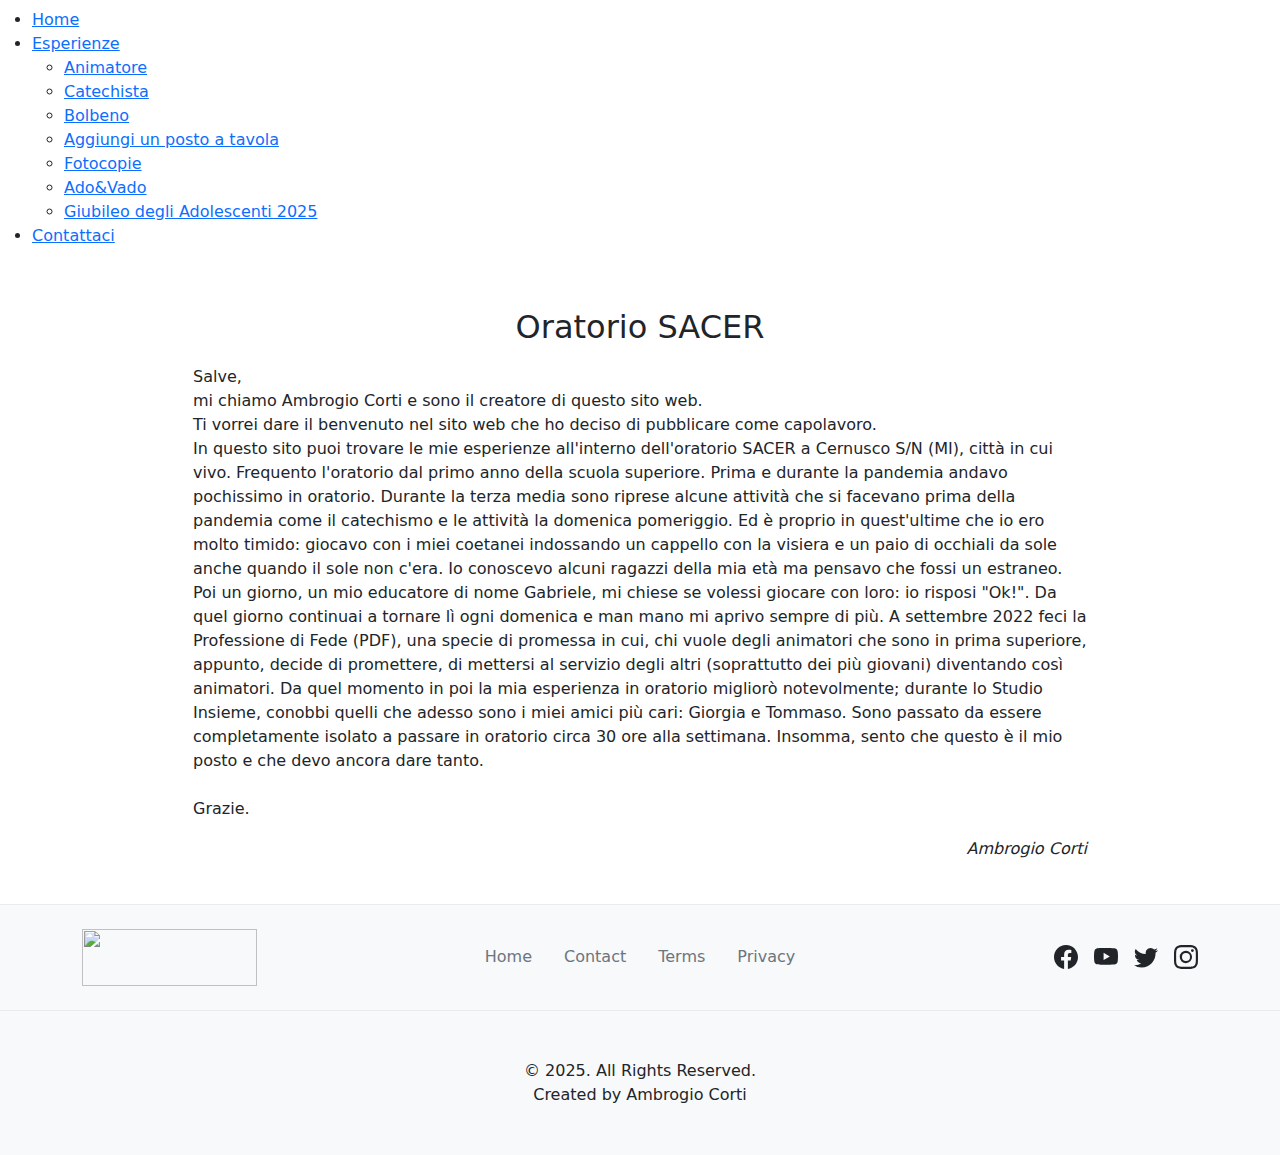
==== index.html @ b5557262 "Add files via upload" ====
<!DOCTYPE html>
<html lang="it-IT">
    <head>
      <title>HOME | Oratorio SACER</title>
      <link rel="icon" type="image/x-icon" href="./favicon.svg">
      <link rel="stylesheet" href="./style.css">
      <script href="./script.js"></script>
      <meta name="viewport" content="width=device-width, initial-scale=1.0">


      <!--Bootstrap for Footer-->
      <link rel="stylesheet" href="https://unpkg.com/bootstrap@5.3.3/dist/css/bootstrap.min.css">
      <link rel="stylesheet" href="https://unpkg.com/bs-brain@2.0.4/utilities/font-size/font-size.css">
      <link rel="stylesheet" href="https://unpkg.com/bs-brain@2.0.4/utilities/padding/padding.css">

    </head>
    <body>
        <nav class="navbar">
            <ul class="nav-list">
            <li><a href="#">Home</a></li>
            <li class="dropdown">
                <a href="#">Esperienze</a>
                <ul class="dropdown-content">
                <li><a href="./esperienze/animatore.html">Animatore</a></li>
                <li><a href="./esperienze/catechista.html">Catechista</a>
                </li>
                <li><a href="./esperienze/bolbeno.html">Bolbeno</a></li>
                <li><a href="./esperienze/aupat.html">Aggiungi un posto a tavola</a></li>
                <li><a href="./esperienze/fotocopie.html">Fotocopie</a></li>
                <li><a href="./esperienze/adoevado.html">Ado&Vado</a></li>
                <li><a href="./esperienze/giubileo.html">Giubileo degli Adolescenti 2025</a></li>
                </ul>
            </li>
            <li><a href="./contact.html">Contattaci</a></li>
            </ul>
        </nav>

        <div style="display: flex; justify-content: center; margin: 2% 15%;">
            <table style="padding: 10px;">
                <tr><td style="text-align: center; padding: 10px;"><h2>Oratorio SACER</h2></td></tr>
                <tr>
                    <td>
                        <p>Salve,<br>
                            mi chiamo Ambrogio Corti e sono il creatore di questo sito web.<br>
                            Ti vorrei dare il benvenuto nel sito web che ho deciso di pubblicare come capolavoro.<br>
                            In questo sito puoi trovare le mie esperienze all'interno dell'oratorio SACER a Cernusco S/N (MI), città in cui vivo.
                            Frequento l'oratorio dal primo anno della scuola superiore. Prima e durante la pandemia andavo pochissimo in oratorio.
                            Durante la terza media sono riprese alcune attività che si facevano prima della pandemia come il catechismo e le attività la domenica pomeriggio.
                            Ed è proprio in quest'ultime che io ero molto timido: giocavo con i miei coetanei indossando un cappello con la visiera e un paio di occhiali da sole anche quando il sole non c'era.
                            Io conoscevo alcuni ragazzi della mia età ma pensavo che fossi un estraneo. Poi un giorno, un mio educatore di nome Gabriele, mi chiese se volessi giocare con loro: io risposi "Ok!".
                            Da quel giorno continuai a tornare lì ogni domenica e man mano mi aprivo sempre di più.
                            A settembre 2022 feci la Professione di Fede (PDF), una specie di promessa in cui, chi vuole degli animatori che sono
                            in prima superiore, appunto, decide di promettere, di mettersi al servizio degli altri (soprattutto dei più giovani) diventando così animatori.
                            Da quel momento in poi la mia esperienza in oratorio migliorò notevolmente; durante lo Studio Insieme, conobbi quelli che adesso sono i miei amici più cari: Giorgia e Tommaso.
                            Sono passato da essere completamente isolato a passare in oratorio circa 30 ore alla settimana. Insomma, sento che questo è il mio posto e che devo ancora dare tanto.<br><br>
                            Grazie.
                            <p style="text-align: right;"><i>Ambrogio Corti</i></p>
                        </p>
                    </td>
                </tr>
            </table>
        </div>

        <!-- Footer -->
        <footer class="footer">
            <!-- Widgets - Bootstrap Brain Component -->
            <div  class="bg-light py-1 py-md-2 py-xl-4 border-top border-light-subtle">
            <div class="container overflow-hidden">
                <div class="row gy-3 gy-md-5 gy-xl-0 align-items-sm-center">
                <div class="col-xs-12 col-sm-6 col-xl-3 order-0 order-xl-0">
                    <div class="footer-logo-wrapper text-center text-sm-start">
                    <a href="#!">
                        <img src="./favicon.svg" width="175" height="57">
                    </a>
                    </div>
                </div>
        
                <div class="col-xs-12 col-xl-6 order-2 order-xl-1">
                    <ul class="nav justify-content-center">
                    <li class="nav-item">
                        <a class="nav-link link-secondary px-2 px-md-3" href="#">Home</a>
                    </li>
                    <li class="nav-item">
                        <a class="nav-link link-secondary px-2 px-md-3" href="./contact.html">Contact</a>
                    </li>
                    <li class="nav-item">
                        <a class="nav-link link-secondary px-2 px-md-3" href="https://www.privacypolicies.com/live/57bbd37b-50c6-4913-bf90-431dae7a889d" target="_blank">Terms</a>
                    </li>
                    <li class="nav-item">
                        <a class="nav-link link-secondary px-2 px-md-3" href="https://www.privacypolicies.com/live/d5596f9f-bd9d-407a-b58f-e2cea175b036" target="_blank">Privacy</a>
                    </li>
                    </ul>
                </div>
        
                <div class="col-xs-12 col-sm-6 col-xl-3 order-1 order-xl-2">
                    <div class="social-media-wrapper">
                    <ul class="list-unstyled m-0 p-0 d-flex justify-content-center justify-content-sm-end">
                        <li class="me-3">
                        <a href="#!" class="link-dark link-opacity-75-hover">
                            <svg xmlns="http://www.w3.org/2000/svg" width="24" height="24" fill="currentColor" class="bi bi-facebook" viewBox="0 0 16 16">
                            <path d="M16 8.049c0-4.446-3.582-8.05-8-8.05C3.58 0-.002 3.603-.002 8.05c0 4.017 2.926 7.347 6.75 7.951v-5.625h-2.03V8.05H6.75V6.275c0-2.017 1.195-3.131 3.022-3.131.876 0 1.791.157 1.791.157v1.98h-1.009c-.993 0-1.303.621-1.303 1.258v1.51h2.218l-.354 2.326H9.25V16c3.824-.604 6.75-3.934 6.75-7.951z" />
                            </svg>
                        </a>
                        </li>
                        <li class="me-3">
                        <a href="#!" class="link-dark link-opacity-75-hover">
                            <svg xmlns="http://www.w3.org/2000/svg" width="24" height="24" fill="currentColor" class="bi bi-youtube" viewBox="0 0 16 16">
                            <path d="M8.051 1.999h.089c.822.003 4.987.033 6.11.335a2.01 2.01 0 0 1 1.415 1.42c.101.38.172.883.22 1.402l.01.104.022.26.008.104c.065.914.073 1.77.074 1.957v.075c-.001.194-.01 1.108-.082 2.06l-.008.105-.009.104c-.05.572-.124 1.14-.235 1.558a2.007 2.007 0 0 1-1.415 1.42c-1.16.312-5.569.334-6.18.335h-.142c-.309 0-1.587-.006-2.927-.052l-.17-.006-.087-.004-.171-.007-.171-.007c-1.11-.049-2.167-.128-2.654-.26a2.007 2.007 0 0 1-1.415-1.419c-.111-.417-.185-.986-.235-1.558L.09 9.82l-.008-.104A31.4 31.4 0 0 1 0 7.68v-.123c.002-.215.01-.958.064-1.778l.007-.103.003-.052.008-.104.022-.26.01-.104c.048-.519.119-1.023.22-1.402a2.007 2.007 0 0 1 1.415-1.42c.487-.13 1.544-.21 2.654-.26l.17-.007.172-.006.086-.003.171-.007A99.788 99.788 0 0 1 7.858 2h.193zM6.4 5.209v4.818l4.157-2.408L6.4 5.209z" />
                            </svg>
                        </a>
                        </li>
                        <li class="me-3">
                        <a href="#!" class="link-dark link-opacity-75-hover">
                            <svg xmlns="http://www.w3.org/2000/svg" width="24" height="24" fill="currentColor" class="bi bi-twitter" viewBox="0 0 16 16">
                            <path d="M5.026 15c6.038 0 9.341-5.003 9.341-9.334 0-.14 0-.282-.006-.422A6.685 6.685 0 0 0 16 3.542a6.658 6.658 0 0 1-1.889.518 3.301 3.301 0 0 0 1.447-1.817 6.533 6.533 0 0 1-2.087.793A3.286 3.286 0 0 0 7.875 6.03a9.325 9.325 0 0 1-6.767-3.429 3.289 3.289 0 0 0 1.018 4.382A3.323 3.323 0 0 1 .64 6.575v.045a3.288 3.288 0 0 0 2.632 3.218 3.203 3.203 0 0 1-.865.115 3.23 3.23 0 0 1-.614-.057 3.283 3.283 0 0 0 3.067 2.277A6.588 6.588 0 0 1 .78 13.58a6.32 6.32 0 0 1-.78-.045A9.344 9.344 0 0 0 5.026 15z" />
                            </svg>
                        </a>
                        </li>
                        <li class="">
                        <a href="#!" class="link-dark link-opacity-75-hover">
                            <svg xmlns="http://www.w3.org/2000/svg" width="24" height="24" fill="currentColor" class="bi bi-instagram" viewBox="0 0 16 16">
                            <path d="M8 0C5.829 0 5.556.01 4.703.048 3.85.088 3.269.222 2.76.42a3.917 3.917 0 0 0-1.417.923A3.927 3.927 0 0 0 .42 2.76C.222 3.268.087 3.85.048 4.7.01 5.555 0 5.827 0 8.001c0 2.172.01 2.444.048 3.297.04.852.174 1.433.372 1.942.205.526.478.972.923 1.417.444.445.89.719 1.416.923.51.198 1.09.333 1.942.372C5.555 15.99 5.827 16 8 16s2.444-.01 3.298-.048c.851-.04 1.434-.174 1.943-.372a3.916 3.916 0 0 0 1.416-.923c.445-.445.718-.891.923-1.417.197-.509.332-1.09.372-1.942C15.99 10.445 16 10.173 16 8s-.01-2.445-.048-3.299c-.04-.851-.175-1.433-.372-1.941a3.926 3.926 0 0 0-.923-1.417A3.911 3.911 0 0 0 13.24.42c-.51-.198-1.092-.333-1.943-.372C10.443.01 10.172 0 7.998 0h.003zm-.717 1.442h.718c2.136 0 2.389.007 3.232.046.78.035 1.204.166 1.486.275.373.145.64.319.92.599.28.28.453.546.598.92.11.281.24.705.275 1.485.039.843.047 1.096.047 3.231s-.008 2.389-.047 3.232c-.035.78-.166 1.203-.275 1.485a2.47 2.47 0 0 1-.599.919c-.28.28-.546.453-.92.598-.28.11-.704.24-1.485.276-.843.038-1.096.047-3.232.047s-2.39-.009-3.233-.047c-.78-.036-1.203-.166-1.485-.276a2.478 2.478 0 0 1-.92-.598 2.48 2.48 0 0 1-.6-.92c-.109-.281-.24-.705-.275-1.485-.038-.843-.046-1.096-.046-3.233 0-2.136.008-2.388.046-3.231.036-.78.166-1.204.276-1.486.145-.373.319-.64.599-.92.28-.28.546-.453.92-.598.282-.11.705-.24 1.485-.276.738-.034 1.024-.044 2.515-.045v.002zm4.988 1.328a.96.96 0 1 0 0 1.92.96.96 0 0 0 0-1.92zm-4.27 1.122a4.109 4.109 0 1 0 0 8.217 4.109 4.109 0 0 0 0-8.217zm0 1.441a2.667 2.667 0 1 1 0 5.334 2.667 2.667 0 0 1 0-5.334z" />
                            </svg>
                        </a>
                        </li>
                    </ul>
                    </div>
                </div>
                </div>
            </div>
            </div>
        
            <!-- Copyright - Bootstrap Brain Component -->
            <div class="bg-light py-3 py-md-5 border-top border-light-subtle">
            <div class="container overflow-hidden">
                <div class="row">
                <div class="col">
                    <div class="footer-copyright-wrapper text-center">
                    &copy; 2025. All Rights Reserved.<br>
                    Created by Ambrogio Corti
                    </div>
                </div>
                </div>
            </div>
            </div>
        </footer> 
    </body>
</html>
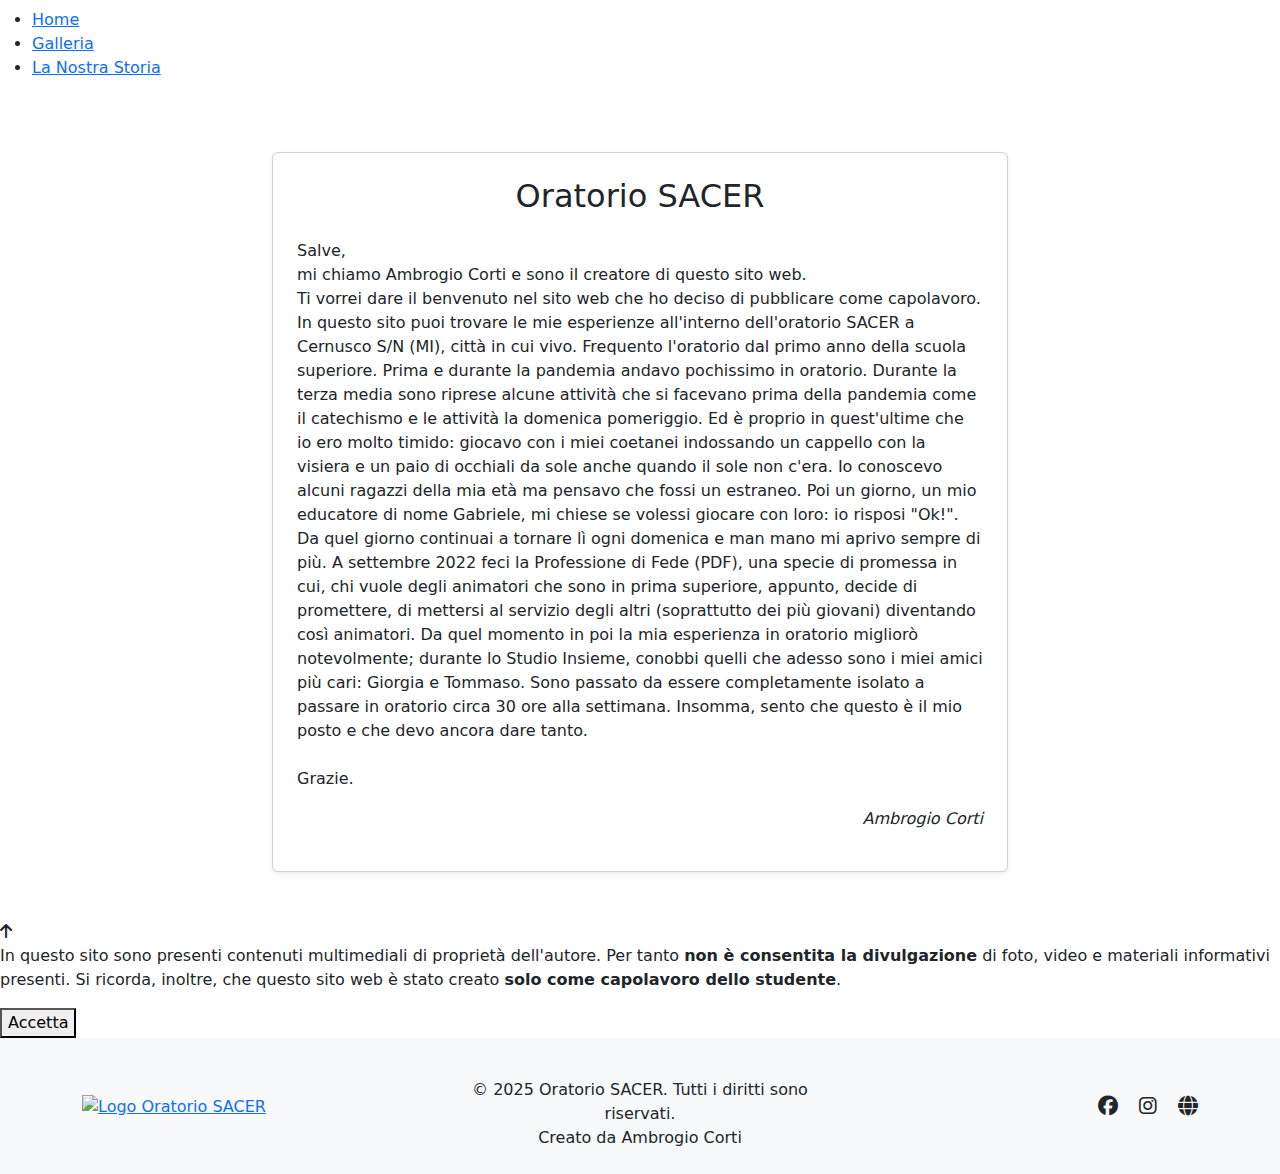
==== commit 7da99e18: "Add files via upload" ====
--- a/index.html
+++ b/index.html
@@ -1,148 +1,119 @@
 <!DOCTYPE html>
 <html lang="it-IT">
     <head>
-      <title>HOME | Oratorio SACER</title>
-      <link rel="icon" type="image/x-icon" href="./favicon.svg">
-      <link rel="stylesheet" href="./style.css">
-      <script href="./script.js"></script>
-      <meta name="viewport" content="width=device-width, initial-scale=1.0">
-
-
-      <!--Bootstrap for Footer-->
-      <link rel="stylesheet" href="https://unpkg.com/bootstrap@5.3.3/dist/css/bootstrap.min.css">
-      <link rel="stylesheet" href="https://unpkg.com/bs-brain@2.0.4/utilities/font-size/font-size.css">
-      <link rel="stylesheet" href="https://unpkg.com/bs-brain@2.0.4/utilities/padding/padding.css">
-
+        <title>Oratorio SACER</title>
+        <link rel="icon" type="image/x-icon" href="./images/favicon.svg">
+        <link rel="stylesheet" href="./css/body.css">
+        <link rel="stylesheet" href="./css/style-tel.css">
+        <meta name="viewport" content="width=device-width, initial-scale=1.0">
+        <link href="https://cdn.jsdelivr.net/npm/bootstrap@5.3.2/dist/css/bootstrap.min.css" rel="stylesheet">
+        <link rel="stylesheet" href="https://cdnjs.cloudflare.com/ajax/libs/font-awesome/6.4.2/css/all.min.css">
     </head>
     <body>
         <nav class="navbar">
             <ul class="nav-list">
-            <li><a href="#">Home</a></li>
-            <li class="dropdown">
-                <a href="#">Esperienze</a>
-                <ul class="dropdown-content">
-                <li><a href="./esperienze/animatore.html">Animatore</a></li>
-                <li><a href="./esperienze/catechista.html">Catechista</a>
-                </li>
-                <li><a href="./esperienze/bolbeno.html">Bolbeno</a></li>
-                <li><a href="./esperienze/aupat.html">Aggiungi un posto a tavola</a></li>
-                <li><a href="./esperienze/fotocopie.html">Fotocopie</a></li>
-                <li><a href="./esperienze/adoevado.html">Ado&Vado</a></li>
-                <li><a href="./esperienze/giubileo.html">Giubileo degli Adolescenti 2025</a></li>
-                </ul>
-            </li>
-            <li><a href="./contact.html">Contattaci</a></li>
+            <li><a href="">Home</a></li>
+            <li><a href="./images.html">Galleria</a></li>
+            <li><a href="./timeline.html">La Nostra Storia</a></li>
             </ul>
         </nav>
 
-        <div style="display: flex; justify-content: center; margin: 2% 15%;">
-            <table style="padding: 10px;">
-                <tr><td style="text-align: center; padding: 10px;"><h2>Oratorio SACER</h2></td></tr>
-                <tr>
-                    <td>
-                        <p>Salve,<br>
-                            mi chiamo Ambrogio Corti e sono il creatore di questo sito web.<br>
-                            Ti vorrei dare il benvenuto nel sito web che ho deciso di pubblicare come capolavoro.<br>
-                            In questo sito puoi trovare le mie esperienze all'interno dell'oratorio SACER a Cernusco S/N (MI), città in cui vivo.
-                            Frequento l'oratorio dal primo anno della scuola superiore. Prima e durante la pandemia andavo pochissimo in oratorio.
-                            Durante la terza media sono riprese alcune attività che si facevano prima della pandemia come il catechismo e le attività la domenica pomeriggio.
-                            Ed è proprio in quest'ultime che io ero molto timido: giocavo con i miei coetanei indossando un cappello con la visiera e un paio di occhiali da sole anche quando il sole non c'era.
-                            Io conoscevo alcuni ragazzi della mia età ma pensavo che fossi un estraneo. Poi un giorno, un mio educatore di nome Gabriele, mi chiese se volessi giocare con loro: io risposi "Ok!".
-                            Da quel giorno continuai a tornare lì ogni domenica e man mano mi aprivo sempre di più.
-                            A settembre 2022 feci la Professione di Fede (PDF), una specie di promessa in cui, chi vuole degli animatori che sono
-                            in prima superiore, appunto, decide di promettere, di mettersi al servizio degli altri (soprattutto dei più giovani) diventando così animatori.
-                            Da quel momento in poi la mia esperienza in oratorio migliorò notevolmente; durante lo Studio Insieme, conobbi quelli che adesso sono i miei amici più cari: Giorgia e Tommaso.
-                            Sono passato da essere completamente isolato a passare in oratorio circa 30 ore alla settimana. Insomma, sento che questo è il mio posto e che devo ancora dare tanto.<br><br>
-                            Grazie.
-                            <p style="text-align: right;"><i>Ambrogio Corti</i></p>
-                        </p>
-                    </td>
-                </tr>
-            </table>
+        <div class="container my-5">
+            <div class="row justify-content-center">
+                <div class="col-lg-8">
+                    <div class="card shadow-sm">
+                        <div class="card-body p-4">
+                            <h2 class="text-center mb-4">Oratorio SACER</h2>
+                            <p class="card-text">
+                                Salve,<br>
+                                mi chiamo Ambrogio Corti e sono il creatore di questo sito web.<br>
+                                Ti vorrei dare il benvenuto nel sito web che ho deciso di pubblicare come capolavoro.<br>
+                                In questo sito puoi trovare le mie esperienze all'interno dell'oratorio SACER a Cernusco S/N (MI), città in cui vivo.
+                                Frequento l'oratorio dal primo anno della scuola superiore. Prima e durante la pandemia andavo pochissimo in oratorio.
+                                Durante la terza media sono riprese alcune attività che si facevano prima della pandemia come il catechismo e le attività la domenica pomeriggio.
+                                Ed è proprio in quest'ultime che io ero molto timido: giocavo con i miei coetanei indossando un cappello con la visiera e un paio di occhiali da sole anche quando il sole non c'era.
+                                Io conoscevo alcuni ragazzi della mia età ma pensavo che fossi un estraneo. Poi un giorno, un mio educatore di nome Gabriele, mi chiese se volessi giocare con loro: io risposi "Ok!".
+                                Da quel giorno continuai a tornare lì ogni domenica e man mano mi aprivo sempre di più.
+                                A settembre 2022 feci la Professione di Fede (PDF), una specie di promessa in cui, chi vuole degli animatori che sono
+                                in prima superiore, appunto, decide di promettere, di mettersi al servizio degli altri (soprattutto dei più giovani) diventando così animatori.
+                                Da quel momento in poi la mia esperienza in oratorio migliorò notevolmente; durante lo Studio Insieme, conobbi quelli che adesso sono i miei amici più cari: Giorgia e Tommaso.
+                                Sono passato da essere completamente isolato a passare in oratorio circa 30 ore alla settimana. Insomma, sento che questo è il mio posto e che devo ancora dare tanto.<br><br>
+                                Grazie.
+                                <p class="text-end fst-italic">Ambrogio Corti</p>
+                            </p>
+                        </div>
+                    </div>
+                </div>
+            </div>
+        </div>
+
+        <!-- Freccia torna su -->
+        <div id="scrollTop"><i class="fas fa-arrow-up"></i></div>
+
+
+        <!--Cookie Banner-->
+        <div id="cookieOverlay" class="cookie-overlay">
+            <div class="cookie-modal">
+                <p>In questo sito sono presenti contenuti multimediali di proprietà dell'autore. Per tanto <b>non è consentita la divulgazione</b> di foto, video e materiali informativi presenti.
+                    Si ricorda, inoltre, che questo sito web è stato creato <b>solo come capolavoro dello studente</b>.</p>
+                    <button id="acceptCookies" class="cookie-btn accept">Accetta</button>
+            </div>
         </div>
 
         <!-- Footer -->
-        <footer class="footer">
-            <!-- Widgets - Bootstrap Brain Component -->
-            <div  class="bg-light py-1 py-md-2 py-xl-4 border-top border-light-subtle">
-            <div class="container overflow-hidden">
-                <div class="row gy-3 gy-md-5 gy-xl-0 align-items-sm-center">
-                <div class="col-xs-12 col-sm-6 col-xl-3 order-0 order-xl-0">
-                    <div class="footer-logo-wrapper text-center text-sm-start">
-                    <a href="#!">
-                        <img src="./favicon.svg" width="175" height="57">
-                    </a>
+        <footer class="footer bg-light">
+            <div class="container py-4">
+                <div class="row align-items-center">
+                    <div class="col-md-4 text-center text-md-start mb-3 mb-md-0">
+                        <a href="#">
+                            <img src="./images/favicon.svg" width="120" alt="Logo Oratorio SACER">
+                        </a>
+                    </div>
+                    
+                    <div class="col-md-4 text-center mb-3 mb-md-0">
+                        <div class="row mt-3">
+                            <div class="col-12 text-center">
+                                <p class="mb-0">&copy; 2025 Oratorio SACER. Tutti i diritti sono riservati. <br>Creato da Ambrogio Corti</p>
+                            </div>
+                        </div>
+                    </div>
+                    
+                    <div class="col-md-4 text-center text-md-end">
+                        <div class="social-media-wrapper">
+                            <ul class="list-inline m-0">
+                                <li class="list-inline-item me-3">
+                                    <a href="https://www.facebook.com/upgcernusco?locale=it_IT" target="_blank" class="text-dark">
+                                        <i class="fab fa-facebook fa-lg"></i>
+                                    </a>
+                                </li>
+                                <li class="list-inline-item me-3">
+                                    <a href="https://www.instagram.com/upgcernusco/?hl=it" target="_blank" class="text-dark">
+                                        <i class="fab fa-instagram fa-lg"></i>
+                                    </a>
+                                </li>
+                                <li class="list-inline-item">
+                                    <a href="https://www.cernuscoinsieme.it" target="_blank" class="text-dark">
+                                        <i class="fas fa-globe fa-lg"></i>
+                                    </a>
+                                </li>
+                            </ul>
+                        </div>
                     </div>
                 </div>
+            </div>
+        </footer>
         
-                <div class="col-xs-12 col-xl-6 order-2 order-xl-1">
-                    <ul class="nav justify-content-center">
-                    <li class="nav-item">
-                        <a class="nav-link link-secondary px-2 px-md-3" href="#">Home</a>
-                    </li>
-                    <li class="nav-item">
-                        <a class="nav-link link-secondary px-2 px-md-3" href="./contact.html">Contact</a>
-                    </li>
-                    <li class="nav-item">
-                        <a class="nav-link link-secondary px-2 px-md-3" href="https://www.privacypolicies.com/live/57bbd37b-50c6-4913-bf90-431dae7a889d" target="_blank">Terms</a>
-                    </li>
-                    <li class="nav-item">
-                        <a class="nav-link link-secondary px-2 px-md-3" href="https://www.privacypolicies.com/live/d5596f9f-bd9d-407a-b58f-e2cea175b036" target="_blank">Privacy</a>
-                    </li>
-                    </ul>
-                </div>
-        
-                <div class="col-xs-12 col-sm-6 col-xl-3 order-1 order-xl-2">
-                    <div class="social-media-wrapper">
-                    <ul class="list-unstyled m-0 p-0 d-flex justify-content-center justify-content-sm-end">
-                        <li class="me-3">
-                        <a href="#!" class="link-dark link-opacity-75-hover">
-                            <svg xmlns="http://www.w3.org/2000/svg" width="24" height="24" fill="currentColor" class="bi bi-facebook" viewBox="0 0 16 16">
-                            <path d="M16 8.049c0-4.446-3.582-8.05-8-8.05C3.58 0-.002 3.603-.002 8.05c0 4.017 2.926 7.347 6.75 7.951v-5.625h-2.03V8.05H6.75V6.275c0-2.017 1.195-3.131 3.022-3.131.876 0 1.791.157 1.791.157v1.98h-1.009c-.993 0-1.303.621-1.303 1.258v1.51h2.218l-.354 2.326H9.25V16c3.824-.604 6.75-3.934 6.75-7.951z" />
-                            </svg>
-                        </a>
-                        </li>
-                        <li class="me-3">
-                        <a href="#!" class="link-dark link-opacity-75-hover">
-                            <svg xmlns="http://www.w3.org/2000/svg" width="24" height="24" fill="currentColor" class="bi bi-youtube" viewBox="0 0 16 16">
-                            <path d="M8.051 1.999h.089c.822.003 4.987.033 6.11.335a2.01 2.01 0 0 1 1.415 1.42c.101.38.172.883.22 1.402l.01.104.022.26.008.104c.065.914.073 1.77.074 1.957v.075c-.001.194-.01 1.108-.082 2.06l-.008.105-.009.104c-.05.572-.124 1.14-.235 1.558a2.007 2.007 0 0 1-1.415 1.42c-1.16.312-5.569.334-6.18.335h-.142c-.309 0-1.587-.006-2.927-.052l-.17-.006-.087-.004-.171-.007-.171-.007c-1.11-.049-2.167-.128-2.654-.26a2.007 2.007 0 0 1-1.415-1.419c-.111-.417-.185-.986-.235-1.558L.09 9.82l-.008-.104A31.4 31.4 0 0 1 0 7.68v-.123c.002-.215.01-.958.064-1.778l.007-.103.003-.052.008-.104.022-.26.01-.104c.048-.519.119-1.023.22-1.402a2.007 2.007 0 0 1 1.415-1.42c.487-.13 1.544-.21 2.654-.26l.17-.007.172-.006.086-.003.171-.007A99.788 99.788 0 0 1 7.858 2h.193zM6.4 5.209v4.818l4.157-2.408L6.4 5.209z" />
-                            </svg>
-                        </a>
-                        </li>
-                        <li class="me-3">
-                        <a href="#!" class="link-dark link-opacity-75-hover">
-                            <svg xmlns="http://www.w3.org/2000/svg" width="24" height="24" fill="currentColor" class="bi bi-twitter" viewBox="0 0 16 16">
-                            <path d="M5.026 15c6.038 0 9.341-5.003 9.341-9.334 0-.14 0-.282-.006-.422A6.685 6.685 0 0 0 16 3.542a6.658 6.658 0 0 1-1.889.518 3.301 3.301 0 0 0 1.447-1.817 6.533 6.533 0 0 1-2.087.793A3.286 3.286 0 0 0 7.875 6.03a9.325 9.325 0 0 1-6.767-3.429 3.289 3.289 0 0 0 1.018 4.382A3.323 3.323 0 0 1 .64 6.575v.045a3.288 3.288 0 0 0 2.632 3.218 3.203 3.203 0 0 1-.865.115 3.23 3.23 0 0 1-.614-.057 3.283 3.283 0 0 0 3.067 2.277A6.588 6.588 0 0 1 .78 13.58a6.32 6.32 0 0 1-.78-.045A9.344 9.344 0 0 0 5.026 15z" />
-                            </svg>
-                        </a>
-                        </li>
-                        <li class="">
-                        <a href="#!" class="link-dark link-opacity-75-hover">
-                            <svg xmlns="http://www.w3.org/2000/svg" width="24" height="24" fill="currentColor" class="bi bi-instagram" viewBox="0 0 16 16">
-                            <path d="M8 0C5.829 0 5.556.01 4.703.048 3.85.088 3.269.222 2.76.42a3.917 3.917 0 0 0-1.417.923A3.927 3.927 0 0 0 .42 2.76C.222 3.268.087 3.85.048 4.7.01 5.555 0 5.827 0 8.001c0 2.172.01 2.444.048 3.297.04.852.174 1.433.372 1.942.205.526.478.972.923 1.417.444.445.89.719 1.416.923.51.198 1.09.333 1.942.372C5.555 15.99 5.827 16 8 16s2.444-.01 3.298-.048c.851-.04 1.434-.174 1.943-.372a3.916 3.916 0 0 0 1.416-.923c.445-.445.718-.891.923-1.417.197-.509.332-1.09.372-1.942C15.99 10.445 16 10.173 16 8s-.01-2.445-.048-3.299c-.04-.851-.175-1.433-.372-1.941a3.926 3.926 0 0 0-.923-1.417A3.911 3.911 0 0 0 13.24.42c-.51-.198-1.092-.333-1.943-.372C10.443.01 10.172 0 7.998 0h.003zm-.717 1.442h.718c2.136 0 2.389.007 3.232.046.78.035 1.204.166 1.486.275.373.145.64.319.92.599.28.28.453.546.598.92.11.281.24.705.275 1.485.039.843.047 1.096.047 3.231s-.008 2.389-.047 3.232c-.035.78-.166 1.203-.275 1.485a2.47 2.47 0 0 1-.599.919c-.28.28-.546.453-.92.598-.28.11-.704.24-1.485.276-.843.038-1.096.047-3.232.047s-2.39-.009-3.233-.047c-.78-.036-1.203-.166-1.485-.276a2.478 2.478 0 0 1-.92-.598 2.48 2.48 0 0 1-.6-.92c-.109-.281-.24-.705-.275-1.485-.038-.843-.046-1.096-.046-3.233 0-2.136.008-2.388.046-3.231.036-.78.166-1.204.276-1.486.145-.373.319-.64.599-.92.28-.28.546-.453.92-.598.282-.11.705-.24 1.485-.276.738-.034 1.024-.044 2.515-.045v.002zm4.988 1.328a.96.96 0 1 0 0 1.92.96.96 0 0 0 0-1.92zm-4.27 1.122a4.109 4.109 0 1 0 0 8.217 4.109 4.109 0 0 0 0-8.217zm0 1.441a2.667 2.667 0 1 1 0 5.334 2.667 2.667 0 0 1 0-5.334z" />
-                            </svg>
-                        </a>
-                        </li>
-                    </ul>
-                    </div>
-                </div>
-                </div>
-            </div>
-            </div>
-        
-            <!-- Copyright - Bootstrap Brain Component -->
-            <div class="bg-light py-3 py-md-5 border-top border-light-subtle">
-            <div class="container overflow-hidden">
-                <div class="row">
-                <div class="col">
-                    <div class="footer-copyright-wrapper text-center">
-                    &copy; 2025. All Rights Reserved.<br>
-                    Created by Ambrogio Corti
-                    </div>
-                </div>
-                </div>
-            </div>
-            </div>
-        </footer> 
+        <!-- Bootstrap JS -->
+        <script src="https://cdn.jsdelivr.net/npm/bootstrap@5.3.2/dist/js/bootstrap.bundle.min.js"></script>
+        <script src="./scripts/script.js"></script>
+        <script>
+            const script = document.createElement('script');
+            script.src = 'scripts/script.js';
+            document.body.appendChild(script);
+            
+            script.onerror = function() {
+                console.error("Errore nel caricamento dello script!");
+            };
+        </script>
     </body>
 </html>
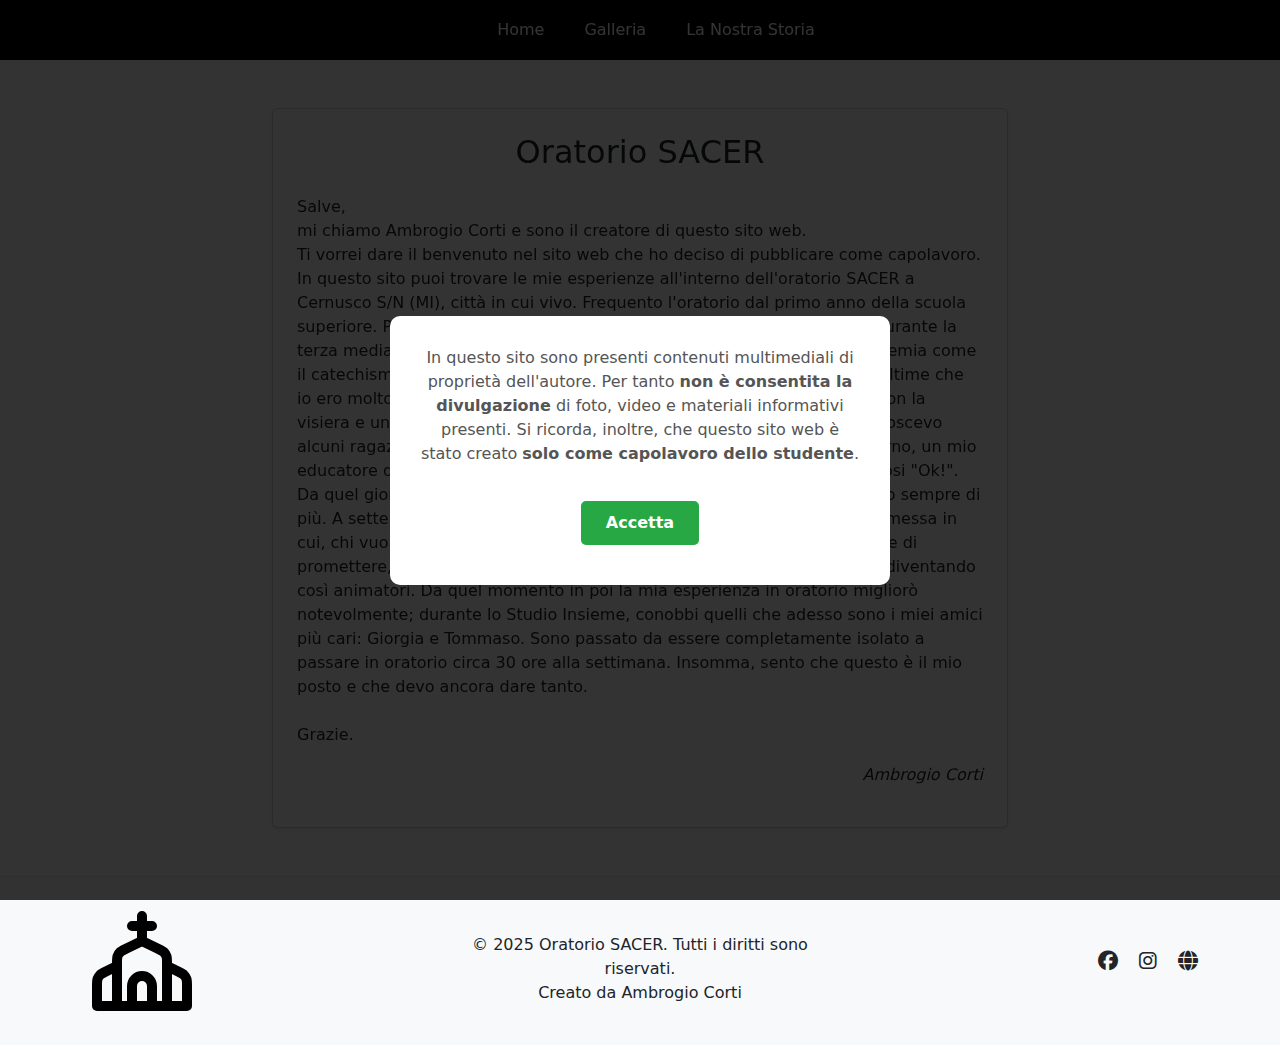
==== commit df8b6849: "Update index.html" ====
--- a/index.html
+++ b/index.html
@@ -7,6 +7,7 @@
         <link rel="stylesheet" href="./css/style-tel.css">
         <meta name="viewport" content="width=device-width, initial-scale=1.0">
         <link href="https://cdn.jsdelivr.net/npm/bootstrap@5.3.2/dist/css/bootstrap.min.css" rel="stylesheet">
+        <meta name="viewport" content="width=device-width, initial-scale=1, minimum-scale=1, maximum-scale=1, user-scalable=no">
         <link rel="stylesheet" href="https://cdnjs.cloudflare.com/ajax/libs/font-awesome/6.4.2/css/all.min.css">
     </head>
     <body>
--- a/css/body.css
+++ b/css/body.css
@@ -0,0 +1,181 @@
+body {
+  font-family: 'Segoe UI', Tahoma, Geneva, Verdana, sans-serif;
+  line-height: 1.6;
+  color: #333;
+  background-color: #f8f9fa;
+  display: flex;
+  flex-direction: column;
+  min-height: 100vh;
+}
+
+.navbar {
+  background-color: #000;
+  font-size: 16px;
+  display: flex;
+  align-items: center;
+  height: 60px;
+}
+
+.nav-list {
+  list-style: none;
+  display: flex;
+  justify-content: center;
+  width: 100%;
+}
+
+.nav-list li {
+  position: relative;
+  display: flex;
+  align-items: center;
+  height: 100%;
+  list-style: none;
+}
+
+.nav-list a {
+  color: #fff;
+  text-decoration: none;
+  padding: 10px 20px;
+  display: flex;
+  align-items: center;
+  height: 100%;
+  transition: background-color 0.3s ease;
+}
+
+.nav-list a:hover {
+  background-color: #333;
+}
+
+.card {
+  border: none;
+  border-radius: 0.5rem;
+  transition: transform 0.3s ease, box-shadow 0.3s ease;
+}
+
+.card:hover {
+  transform: translateY(-5px);
+  box-shadow: 0 10px 20px rgba(0, 0, 0, 0.1);
+}
+
+.cookie-overlay {
+  position: fixed;
+  top: 0;
+  left: 0;
+  width: 100%;
+  height: 100%;
+  background-color: rgba(0, 0, 0, 0.8);
+  display: none;
+  justify-content: center;
+  align-items: center;
+  z-index: 9999;
+}
+
+.cookie-modal {
+  background: white;
+  padding: 30px;
+  border-radius: 10px;
+  max-width: 500px;
+  width: 90%;
+  text-align: center;
+}
+
+.cookie-modal h3 {
+  margin-bottom: 15px;
+  color: #333;
+}
+
+.cookie-modal p {
+  margin-bottom: 25px;
+  color: #555;
+  line-height: 1.5;
+}
+
+.cookie-buttons {
+  display: flex;
+  justify-content: center;
+}
+
+.cookie-btn {
+  padding: 10px 25px;
+  margin: 10px;
+  border: none;
+  border-radius: 5px;
+  cursor: pointer;
+  font-weight: bold;
+}
+
+.cookie-btn.accept {
+  background-color: #28a745;
+  color: white;
+}
+
+.cookie-btn.accept:hover {
+  background-color: #2ecc71;
+}
+
+.cookie-lock {
+  overflow: hidden;
+  position: fixed;
+  width: 100%;
+}
+
+body.cookie-lock {
+  overflow: hidden;
+  position: fixed;
+  width: 100%;
+  height: 100%;
+}
+
+.footer {
+  background-color: #fff;
+  border-top: 1px solid #e9ecef;
+  margin-top: auto;
+}
+
+.footer a {
+  text-decoration: none;
+  transition: color 0.3s ease;
+}
+
+.footer a:hover {
+  color: #0d6efd;
+}
+
+.social-media-wrapper a {
+  color: #495057;
+}
+
+.social-media-wrapper a:hover {
+  color: #0d6efd;
+}
+
+#scrollTop {
+  position: fixed;
+  bottom: 30px;
+  right: 30px;
+  width: 50px;
+  height: 50px;
+  background-color: #000;
+  color: white;
+  border-radius: 50%;
+  display: flex;
+  align-items: center;
+  justify-content: center;
+  font-size: 20px;
+  cursor: pointer;
+  opacity: 0;
+  visibility: hidden;
+  transition: all 0.3s ease;
+  z-index: 1000;
+  border: none;
+  outline: none;
+}
+
+#scrollTop.active {
+  opacity: 1;
+  visibility: visible;
+}
+
+#scrollTop:hover {
+  background-color: #333;
+  transform: scale(1.1);
+}
--- a/css/style-tel.css
+++ b/css/style-tel.css
@@ -0,0 +1,182 @@
+/* ===== REGOLE GENERALI MOBILE FIRST ===== */
+@media (max-width: 1024px) {
+  body {
+    font-size: 16px;
+    padding: 0;
+  }
+}
+
+/* ===== NAVBAR ===== */
+@media (max-width: 768px) {
+  .navbar {
+    padding: 0.5rem;
+    height: auto;
+    flex-wrap: wrap;
+  }
+  
+  .nav-list {
+    flex-direction: column;
+    align-items: center;
+  }
+  
+  .nav-list li {
+    width: 100%;
+    text-align: center;
+  }
+  
+  .nav-list a {
+    padding: 0.8rem;
+    font-size: 0.95rem;
+    justify-content: center;
+  }
+}
+
+/* ===== TIMELINE ===== */
+@media (max-width: 992px) {
+  .timeline-container {
+    padding: 0 1.5rem;
+  }
+  
+  .event-content {
+    width: calc(60% - 40px);
+    padding: 1.2rem;
+  }
+}
+
+@media (max-width: 768px) {
+  .timeline::before {
+    left: 25px;
+  }
+  
+  .timeline-header h1 {
+    font-size: 1.8rem;
+    margin-bottom: 0.3rem;
+  }
+  
+  .timeline-header p {
+    font-size: 1rem;
+  }
+  
+  .event {
+    margin-bottom: 2.5rem;
+  }
+  
+  .event-content {
+    width: calc(100% - 70px);
+    margin-left: 60px !important;
+    padding: 1.1rem;
+  }
+  
+  .event-date {
+    left: 25px;
+    top: -12px;
+    font-size: 0.75rem;
+    padding: 0.3rem 0.7rem;
+  }
+  
+  .event-icon {
+    left: 25px;
+    top: 25px;
+    width: 30px;
+    height: 30px;
+    font-size: 0.8rem;
+  }
+}
+
+@media (max-width: 480px) {
+  .timeline-container {
+    padding: 0 1rem;
+  }
+  
+  .event-content {
+    padding: 1rem;
+  }
+  
+  .event-content h3 {
+    font-size: 1.1rem;
+    margin-bottom: 0.5rem;
+  }
+  
+  .event-content p {
+    font-size: 0.85rem;
+    line-height: 1.5;
+  }
+}
+
+/* ===== CAROSELLO ===== */
+@media (max-width: 768px) {
+  #carosello {
+    margin: 20px auto;
+    padding: 0 10px;
+  }
+  
+  #immagini {
+    height: 250px;
+    width: 100%;
+    border-radius: 8px;
+  }
+  
+  #prev, #next {
+    width: 35px;
+    height: 35px;
+    font-size: 16px;
+  }
+  
+  #prev {
+    left: 5px;
+  }
+  
+  #next {
+    right: 5px;
+  }
+  
+  .slide-indicators {
+    bottom: 15px;
+  }
+  
+  #didascalia {
+    font-size: 14px;
+    padding: 8px 10px;
+    bottom: 50px;
+  }
+}
+
+/* ===== FOOTER ===== */
+@media (max-width: 768px) {
+  .footer {
+    text-align: center;
+  }
+  
+  .footer .col-md-4 {
+    margin-bottom: 1.5rem;
+  }
+  
+  .footer img {
+    width: 100px;
+    margin-bottom: 1rem;
+  }
+  
+  .social-media-wrapper {
+    justify-content: center !important;
+    margin-top: 1rem;
+  }
+}
+
+/* ===== ELEMENTI COMUNI ===== */
+@media (max-width: 768px) {
+  .container {
+    flex-direction: column;
+    padding: 0 15px;
+  }
+  
+  .item {
+    width: 100%;
+    margin: 10px 0;
+  }
+  
+  #scrollTop {
+    width: 40px;
+    height: 40px;
+    font-size: 18px;
+  }
+}
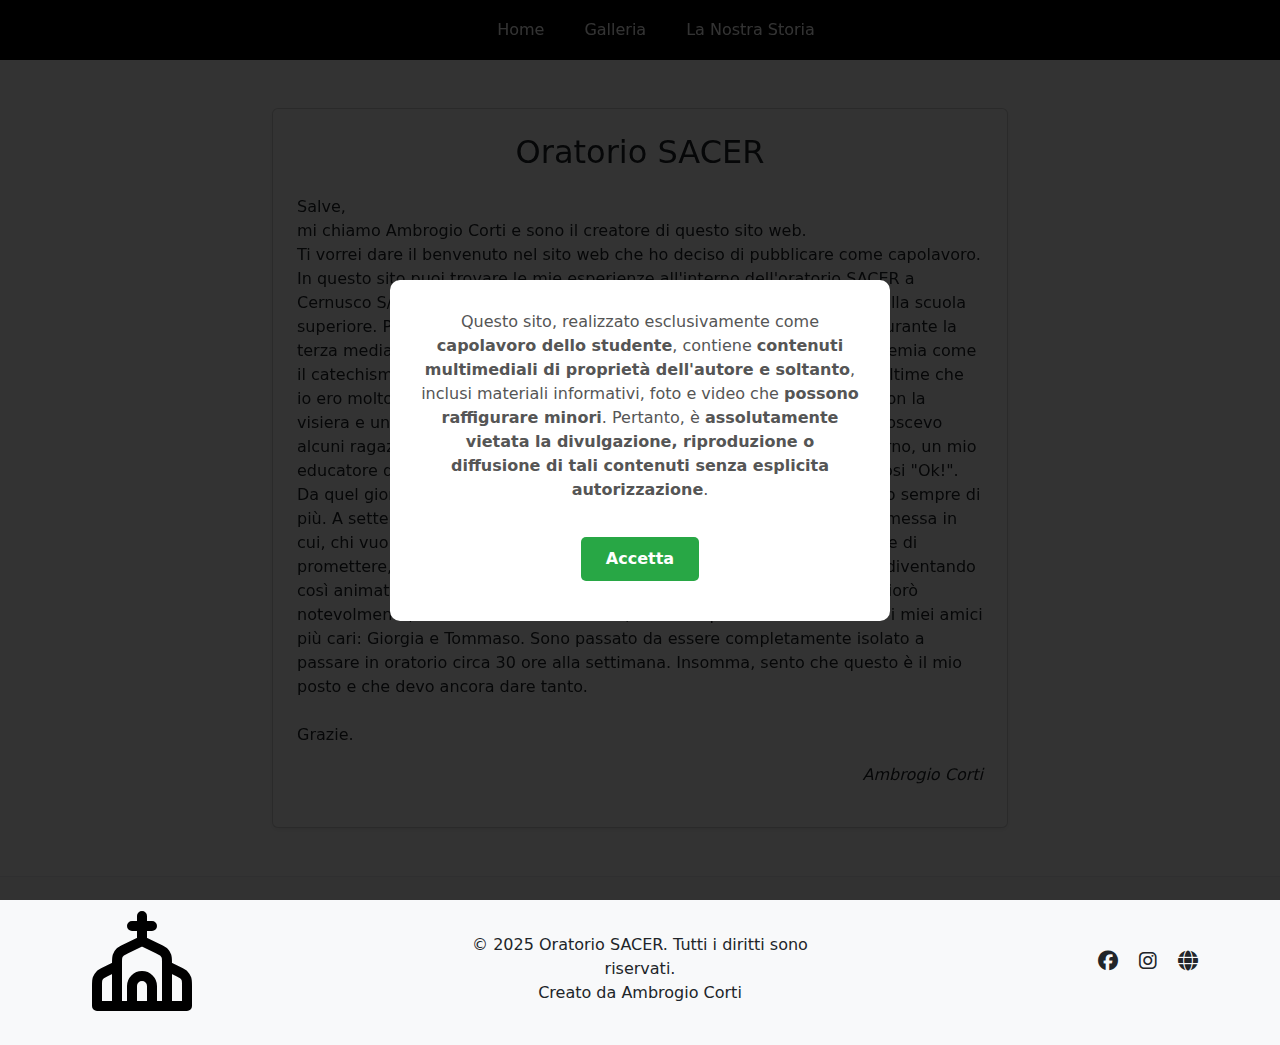
==== commit 7178ee62: "Update index.html" ====
--- a/index.html
+++ b/index.html
@@ -9,6 +9,7 @@
         <link href="https://cdn.jsdelivr.net/npm/bootstrap@5.3.2/dist/css/bootstrap.min.css" rel="stylesheet">
         <meta name="viewport" content="width=device-width, initial-scale=1, minimum-scale=1, maximum-scale=1, user-scalable=no">
         <link rel="stylesheet" href="https://cdnjs.cloudflare.com/ajax/libs/font-awesome/6.4.2/css/all.min.css">
+        <meta name="google-site-verification" content="uvR4DoMm1fZ2NOWO52zbd2JD6_zcyFLy5lDsZyeucfA" />
     </head>
     <body>
         <nav class="navbar">
@@ -55,8 +56,7 @@
         <!--Cookie Banner-->
         <div id="cookieOverlay" class="cookie-overlay">
             <div class="cookie-modal">
-                <p>In questo sito sono presenti contenuti multimediali di proprietà dell'autore. Per tanto <b>non è consentita la divulgazione</b> di foto, video e materiali informativi presenti.
-                    Si ricorda, inoltre, che questo sito web è stato creato <b>solo come capolavoro dello studente</b>.</p>
+                <p>Questo sito, realizzato esclusivamente come <b>capolavoro dello studente</b>, contiene <b>contenuti multimediali di proprietà dell'autore e soltanto</b>, inclusi materiali informativi, foto e video che <b>possono raffigurare minori</b>. Pertanto, è <b>assolutamente vietata la divulgazione, riproduzione o diffusione di tali contenuti senza esplicita autorizzazione</b>.</p>
                     <button id="acceptCookies" class="cookie-btn accept">Accetta</button>
             </div>
         </div>
--- a/css/style-tel.css
+++ b/css/style-tel.css
@@ -1,3 +1,8 @@
+body {
+  overflow-x: hidden;
+  width: 100%;
+}
+
 /* ===== REGOLE GENERALI MOBILE FIRST ===== */
 @media (max-width: 1024px) {
   body {
@@ -8,27 +13,35 @@
 
 /* ===== NAVBAR ===== */
 @media (max-width: 768px) {
-  .navbar {
-    padding: 0.5rem;
-    height: auto;
-    flex-wrap: wrap;
-  }
-  
-  .nav-list {
-    flex-direction: column;
-    align-items: center;
-  }
-  
-  .nav-list li {
-    width: 100%;
-    text-align: center;
-  }
-  
-  .nav-list a {
-    padding: 0.8rem;
-    font-size: 0.95rem;
-    justify-content: center;
-  }
+  /* Elimina tutte le regole @media per la navbar */
+/* Mantieni solo queste regole base: */
+.navbar {
+  background-color: #000;
+  font-size: 16px;
+  display: flex;
+  align-items: center;
+  height: 60px;
+}
+
+.nav-list {
+  list-style: none;
+  display: flex;
+  justify-content: center;
+  width: 100%;
+  padding: 0;
+  margin: 0;
+}
+
+.nav-list li {
+  margin: 0 10px;
+}
+
+.nav-list a {
+  color: #fff;
+  text-decoration: none;
+  padding: 10px 15px;
+  display: block;
+}
 }
 
 /* ===== TIMELINE ===== */
@@ -106,29 +119,50 @@
 /* ===== CAROSELLO ===== */
 @media (max-width: 768px) {
   #carosello {
-    margin: 20px auto;
-    padding: 0 10px;
-  }
-  
-  #immagini {
-    height: 250px;
-    width: 100%;
-    border-radius: 8px;
-  }
-  
-  #prev, #next {
-    width: 35px;
-    height: 35px;
-    font-size: 16px;
-  }
-  
-  #prev {
-    left: 5px;
-  }
-  
-  #next {
-    right: 5px;
-  }
+        display: flex;
+        align-items: center;
+        justify-content: center;
+        position: relative;
+        width: 90%;
+        max-width: 100%;
+        margin: 20px auto;
+    }
+
+    #immagini {
+        width: 90vw;
+        height: 50vh;
+        max-height: 400px; 
+        display: flex;
+        justify-content: center;
+        align-items: center;
+        border-radius: 10px;
+    }
+
+    #prev, #next {
+        position: absolute;
+        top: 50%;
+        transform: translateY(-50%);
+        background-color: rgba(0, 0, 0, 0.7);
+        padding: 5px 10px;
+        font-size: 20px;
+        cursor: pointer;
+        border-radius: 10px;
+        border: none;
+        color: white;
+        z-index: 10;
+    }
+
+    #prev {
+        left: -40px;
+    }
+
+    #next {
+        right: -40px;
+    }
+
+    #prev:hover, #next:hover {
+        background-color: rgba(0, 0, 0, 0.5);
+    }
   
   .slide-indicators {
     bottom: 15px;
@@ -162,6 +196,12 @@
   }
 }
 
+@media (min-width: 769px) and (max-width: 1024px) {
+  #immagini {
+    padding-bottom: 60%;
+  }
+}
+
 /* ===== ELEMENTI COMUNI ===== */
 @media (max-width: 768px) {
   .container {
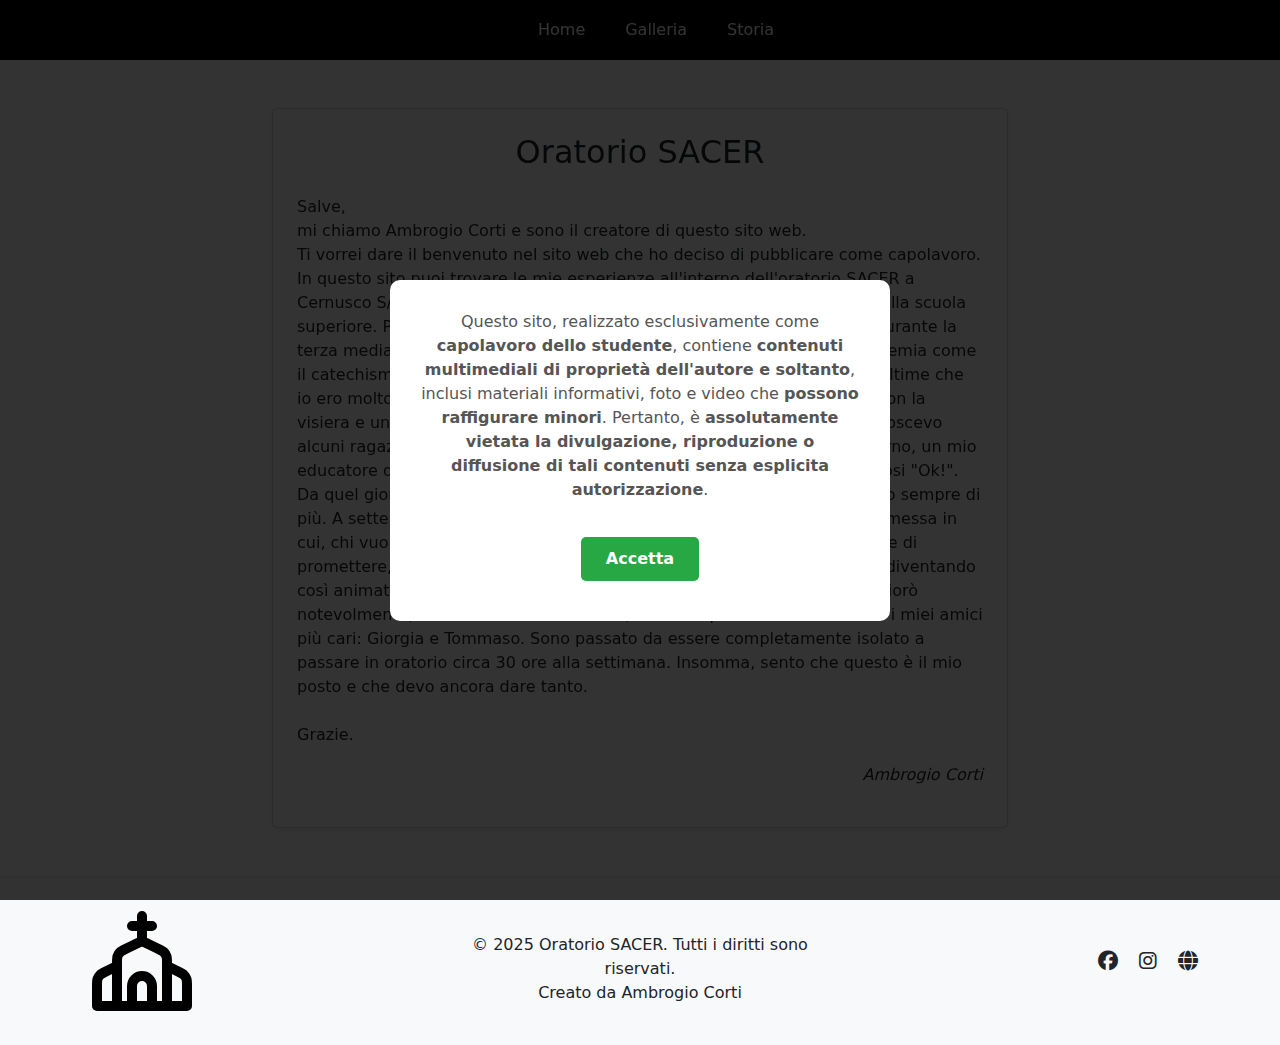
==== commit a5e153ca: "Add files via upload" ====
--- a/index.html
+++ b/index.html
@@ -16,7 +16,7 @@
             <ul class="nav-list">
             <li><a href="">Home</a></li>
             <li><a href="./images.html">Galleria</a></li>
-            <li><a href="./timeline.html">La Nostra Storia</a></li>
+            <li><a href="./timeline.html">Storia</a></li>
             </ul>
         </nav>
 
